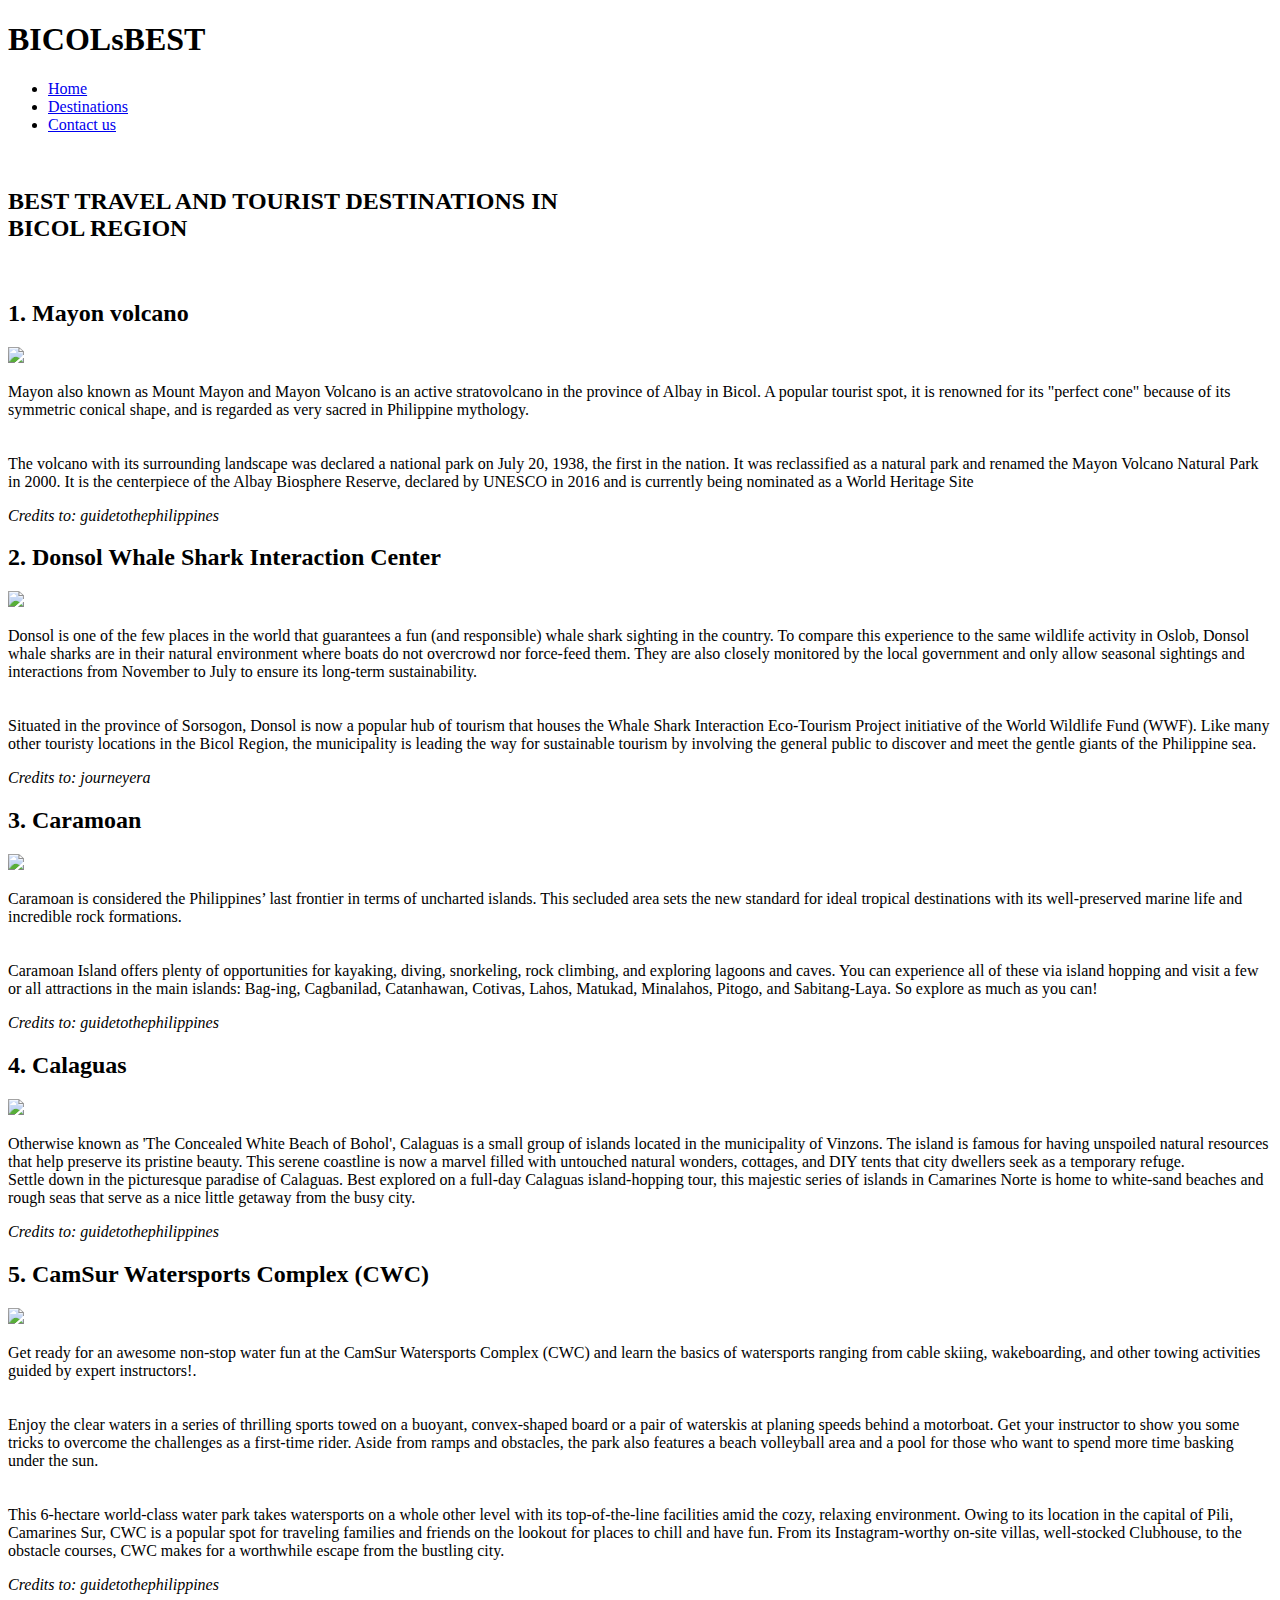
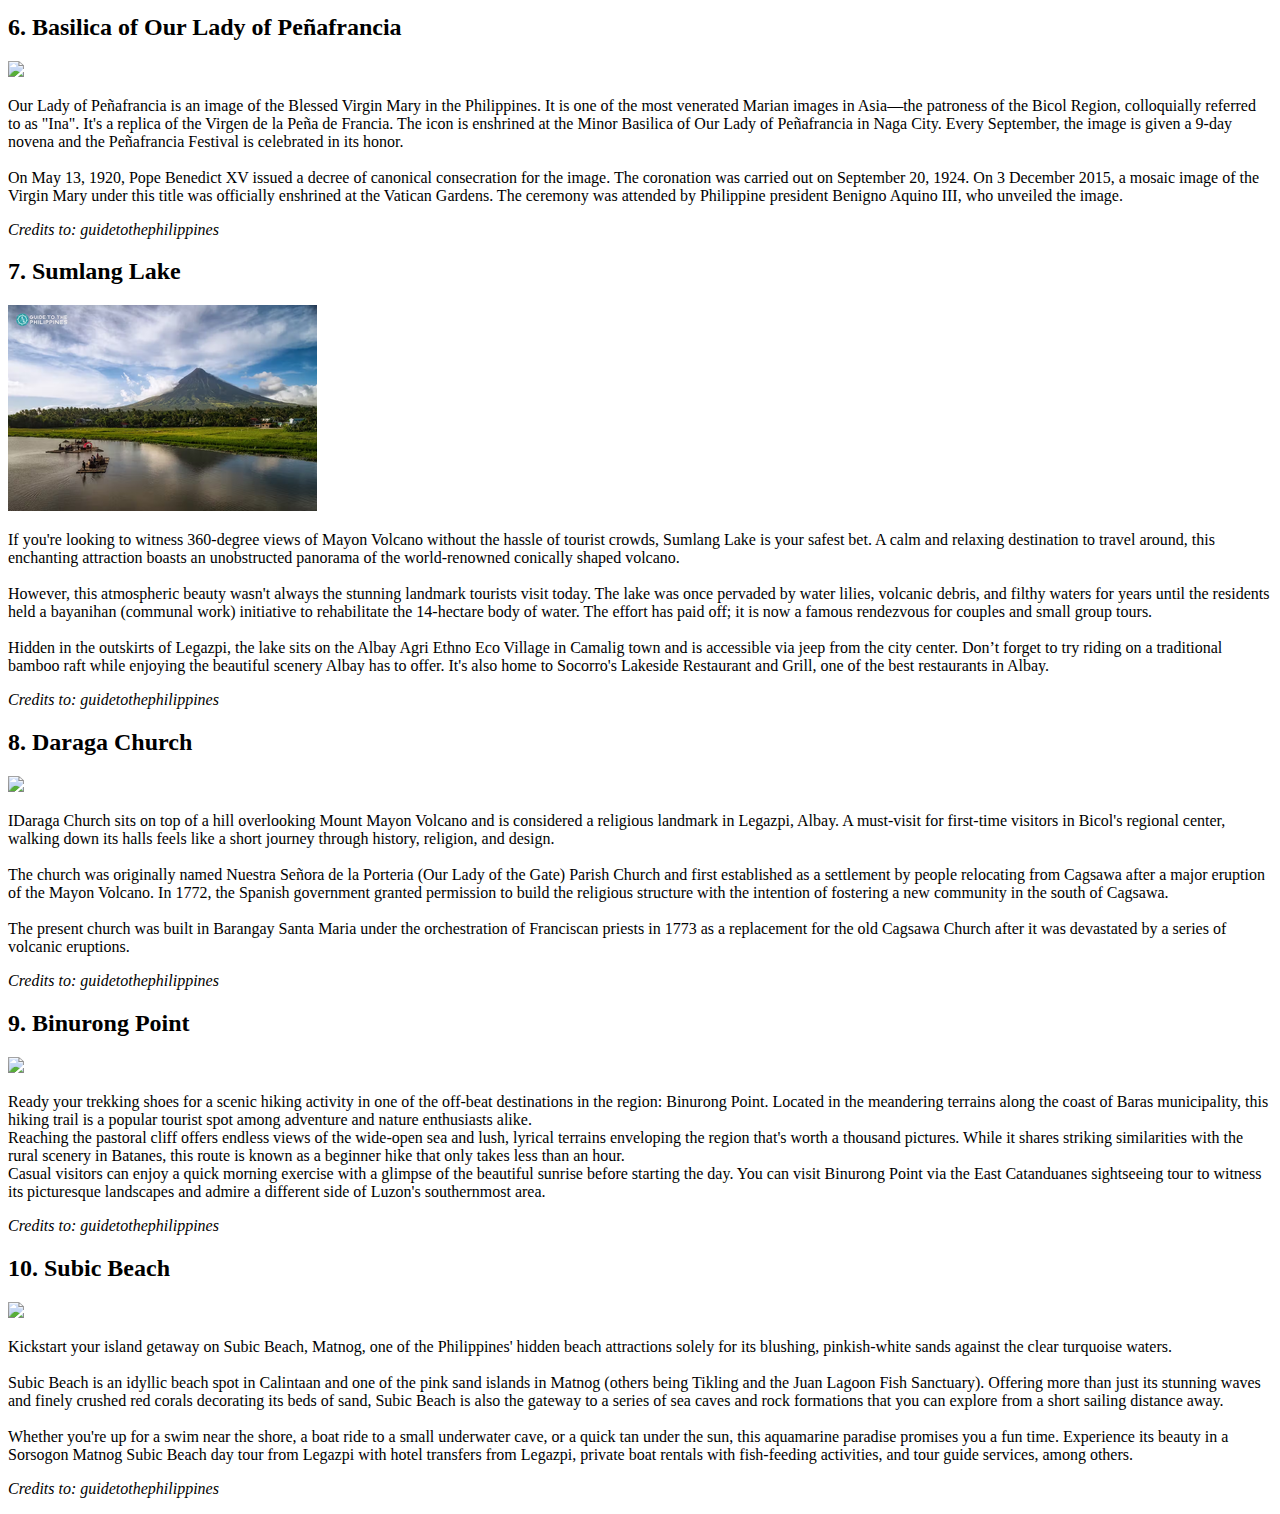
==== computer.html @ 07171e0b "Add files via upload" ====
<!DOCTYPE html>
<html>
<head>
<meta name="viewport" content="with=device-width, initial-scale=1.0">
<title>PROJECT</title>

<link rel="stylesheet" href="IMAGES/style2.css">
</head>
<body>

<section class="header">
<nav>
<h1>BICOLsBEST</h1></a>
<a href="computer.html"></a>

<div class="nav-links" id="navlinks">
<i class="fa fa-times" onclick="hideMenu()"></i>

<ul>
<li><a href="PROJECT.html">Home</a></li>
<li><a href="computer.html">Destinations</a></li>
<li><a href="introduction.html">Contact us</a></li>
</ul>
</div>

<i class="fa fa-bars" onclick="showMenu()"></i>
</nav>

<div class="text-box">
<br>
<h2>BEST TRAVEL AND TOURIST DESTINATIONS IN <br>BICOL REGION</h2>
<br>
</div>
</section>

<section class="destination">
<h2>1. Mayon volcano</h2>
<div class="shann">
<img src="Picture/Mayon.PNG">
<p>Mayon also known as Mount Mayon and Mayon Volcano is an active stratovolcano in the province of Albay in Bicol. A popular tourist spot, it is renowned for its "perfect cone" because of its symmetric conical shape, and is regarded as very sacred in Philippine mythology.<br>
<br><br>
The volcano with its surrounding landscape was declared a national park on July 20, 1938, the first in the nation. It was reclassified as a natural park and renamed the Mayon Volcano Natural Park in 2000. It is the centerpiece of the Albay Biosphere Reserve, declared by UNESCO in 2016 and is currently being nominated as a World Heritage Site</p>
</div>

<div class="shann">
<P><i>Credits to: guidetothephilippines</i></P>
</div>

<h2>2. Donsol Whale Shark Interaction Center</h2>
<div class="shann">
<img src="Picture/Donsol.png">
<p>Donsol is one of the few places in the world that guarantees a fun (and responsible) whale shark sighting in the country. To compare this experience to the same wildlife activity in Oslob, Donsol whale sharks are in their natural environment where boats do not overcrowd nor force-feed them. They are also closely monitored by the local government and only allow seasonal sightings and interactions from November to July to ensure its long-term sustainability.<br><br><br>Situated in the province of Sorsogon, Donsol is now a popular hub of tourism that houses the Whale Shark Interaction Eco-Tourism Project initiative of the World Wildlife Fund (WWF). Like many other touristy locations in the Bicol Region, the municipality is leading the way for sustainable tourism by involving the general public to discover and meet the gentle giants of the Philippine sea. </p>
</div>

<div class="target">
<P><i>Credits to: journeyera</i></P>
</div>

<h2>3. Caramoan</h2>
<div class="shann">
<img src="Picture/CARAMOAN.PNG">
<p>Caramoan is considered the Philippines’ last frontier in terms of uncharted islands. This secluded area sets the new standard for ideal tropical destinations with its well-preserved marine life and incredible rock formations.
<br><br><br>
Caramoan Island offers plenty of opportunities for kayaking, diving, snorkeling, rock climbing, and exploring lagoons and caves. You can experience all of these via island hopping and visit a few or all attractions in the main islands: Bag-ing, Cagbanilad, Catanhawan, Cotivas, Lahos, Matukad, Minalahos, Pitogo, and Sabitang-Laya. So explore as much as you can!</p>
</div>

<div class="target">
<P><i>Credits to: guidetothephilippines</i></P>
</div>

<h2>4. Calaguas</h2>
<div class="shann">
<img src="Picture/calaguas.PNG">
<p>Otherwise known as 'The Concealed White Beach of Bohol', Calaguas is a small group of islands located in the municipality of Vinzons. The island is famous for having unspoiled natural resources that help preserve its pristine beauty. This serene coastline is now a marvel filled with untouched natural wonders, cottages, and DIY tents that city dwellers seek as a temporary refuge.<br>Settle down in the picturesque paradise of Calaguas. Best explored on a full-day Calaguas island-hopping tour, this majestic series of islands in Camarines Norte is home to white-sand beaches and rough seas that serve as a nice little getaway from the busy city.</p>
</div>

<div class="target">
<P><i>Credits to: guidetothephilippines</i></P>
</div>

<h2>5. CamSur Watersports Complex (CWC)</h2>
<div class="shann">
<img src="Picture/CWC.PNG">
<p>Get ready for an awesome non-stop water fun at the CamSur Watersports Complex (CWC) and learn the basics of watersports ranging from cable skiing, wakeboarding, and other towing activities guided by expert instructors!.<br>
<br><br>
Enjoy the clear waters in a series of thrilling sports towed on a buoyant, convex-shaped board or a pair of waterskis at planing speeds behind a motorboat. Get your instructor to show you some tricks to overcome the challenges as a first-time rider. Aside from ramps and obstacles, the park also features a beach volleyball area and a pool for those who want to spend more time basking under the sun.<br>
<br><br>
This 6-hectare world-class water park takes watersports on a whole other level with its top-of-the-line facilities amid the cozy, relaxing environment. Owing to its location in the capital of Pili, Camarines Sur, CWC is a popular spot for traveling families and friends on the lookout for places to chill and have fun. From its Instagram-worthy on-site villas, well-stocked Clubhouse, to the obstacle courses, CWC makes for a worthwhile escape from the bustling city.</p>
</div>

<div class="target">
<P><i>Credits to: guidetothephilippines</i></P>
</div>

<h2>6. Basilica of Our Lady of Peñafrancia</h2>
<div class="shann">
<img src="Picture/white.PNG">
<p>Our Lady of Peñafrancia is an image of the Blessed Virgin Mary in the Philippines. It is one of the most venerated Marian images in Asia—the patroness of the Bicol Region, colloquially referred to as "Ina". It's a replica of the Virgen de la Peña de Francia. The icon is enshrined at the Minor Basilica of Our Lady of Peñafrancia in Naga City. Every September, the image is given a 9-day novena and the Peñafrancia Festival is celebrated in its honor.
<br><br>
On May 13, 1920, Pope Benedict XV issued a decree of canonical consecration for the image. The coronation was carried out on September 20, 1924. On 3 December 2015, a mosaic image of the Virgin Mary under this title was officially enshrined at the Vatican Gardens. The ceremony was attended by Philippine president Benigno Aquino III, who unveiled the image.</p>
</div>

<div class="target">
<P><i>Credits to: guidetothephilippines</i></P>
</div>

<h2>7. Sumlang Lake</h2>
<div class="shann">
<img src="310465368_1126223391639184_8472345157182738645_n.png">
<p>If you're looking to witness 360-degree views of Mayon Volcano without the hassle of tourist crowds, Sumlang Lake is your safest bet. A calm and relaxing destination to travel around, this enchanting attraction boasts an unobstructed panorama of the world-renowned conically shaped volcano.
<br><br>
However, this atmospheric beauty wasn't always the stunning landmark tourists visit today. The lake was once pervaded by water lilies, volcanic debris, and filthy waters for years until the residents held a bayanihan (communal work) initiative to rehabilitate the 14-hectare body of water. The effort has paid off; it is now a famous rendezvous for couples and small group tours. 
<br><br>
Hidden in the outskirts of Legazpi, the lake sits on the Albay Agri Ethno Eco Village in Camalig town and is accessible via jeep from the city center. Don’t forget to try riding on a traditional bamboo raft while enjoying the beautiful scenery Albay has to offer. It's also home to Socorro's Lakeside Restaurant and Grill, one of the best restaurants in Albay.</p>
</div>

<div class="target">
<P><i>Credits to: guidetothephilippines</i></P>
</div>

<h2>8. Daraga Church </h2>
<div class="shann">
<img src="Picture/ALBAY.PNG">
<p>IDaraga Church sits on top of a hill overlooking Mount Mayon Volcano and is considered a religious landmark in Legazpi, Albay. A must-visit for first-time visitors in Bicol's regional center, walking down its halls feels like a short journey through history, religion, and design. 
<br><br>
The church was originally named Nuestra Señora de la Porteria (Our Lady of the Gate) Parish Church and first established as a settlement by people relocating from Cagsawa after a major eruption of the Mayon Volcano. In 1772, the Spanish government granted permission to build the religious structure with the intention of fostering a new community in the south of Cagsawa.
<br><br>
The present church was built in Barangay Santa Maria under the orchestration of Franciscan priests in 1773 as a replacement for the old Cagsawa Church after it was devastated by a series of volcanic eruptions.</p>
</div>
<div class="target">
<P><i>Credits to: guidetothephilippines</i></P>
</div>

<h2>9. Binurong Point</h2>
<div class="shann">
<img src="Picture/BINURONG POINT.PNG">
<p>Ready your trekking shoes for a scenic hiking activity in one of the off-beat destinations in the region: Binurong Point. Located in the meandering terrains along the coast of Baras municipality, this hiking trail is a popular tourist spot among adventure and nature enthusiasts alike.
<br>
Reaching the pastoral cliff offers endless views of the wide-open sea and lush, lyrical terrains enveloping the region that's worth a thousand pictures. While it shares striking similarities with the rural scenery in Batanes, this route is known as a beginner hike that only takes less than an hour. 
<br>
Casual visitors can enjoy a quick morning exercise with a glimpse of the beautiful sunrise before starting the day. You can visit Binurong Point via the East Catanduanes sightseeing tour to witness its picturesque landscapes and admire a different side of Luzon's southernmost area.</p>
</div>

<div class="target">
<P><i>Credits to: guidetothephilippines</i></P>
</div>


<h2>10. Subic Beach</h2>
<div class="shann">
<img src="Picture/SUBIC BEACH.PNG">
<p>Kickstart your island getaway on Subic Beach, Matnog, one of the Philippines' hidden beach attractions solely for its blushing, pinkish-white sands against the clear turquoise waters. 
<br><br>
Subic Beach is an idyllic beach spot in Calintaan and one of the pink sand islands in Matnog (others being Tikling and the Juan Lagoon Fish Sanctuary). Offering more than just its stunning waves and finely crushed red corals decorating its beds of sand, Subic Beach is also the gateway to a series of sea caves and rock formations that you can explore from a short sailing distance away.
<br><br>
Whether you're up for a swim near the shore, a boat ride to a small underwater cave, or a quick tan under the sun, this aquamarine paradise promises you a fun time. Experience its beauty in a Sorsogon Matnog Subic Beach day tour from Legazpi with hotel transfers from Legazpi, private boat rentals with fish-feeding activities, and tour guide services, among others.</p>
</div>

<div class="target">
<P><i>Credits to: guidetothephilippines</i></P>
</div>

</section>

</script>
</body>
</html>
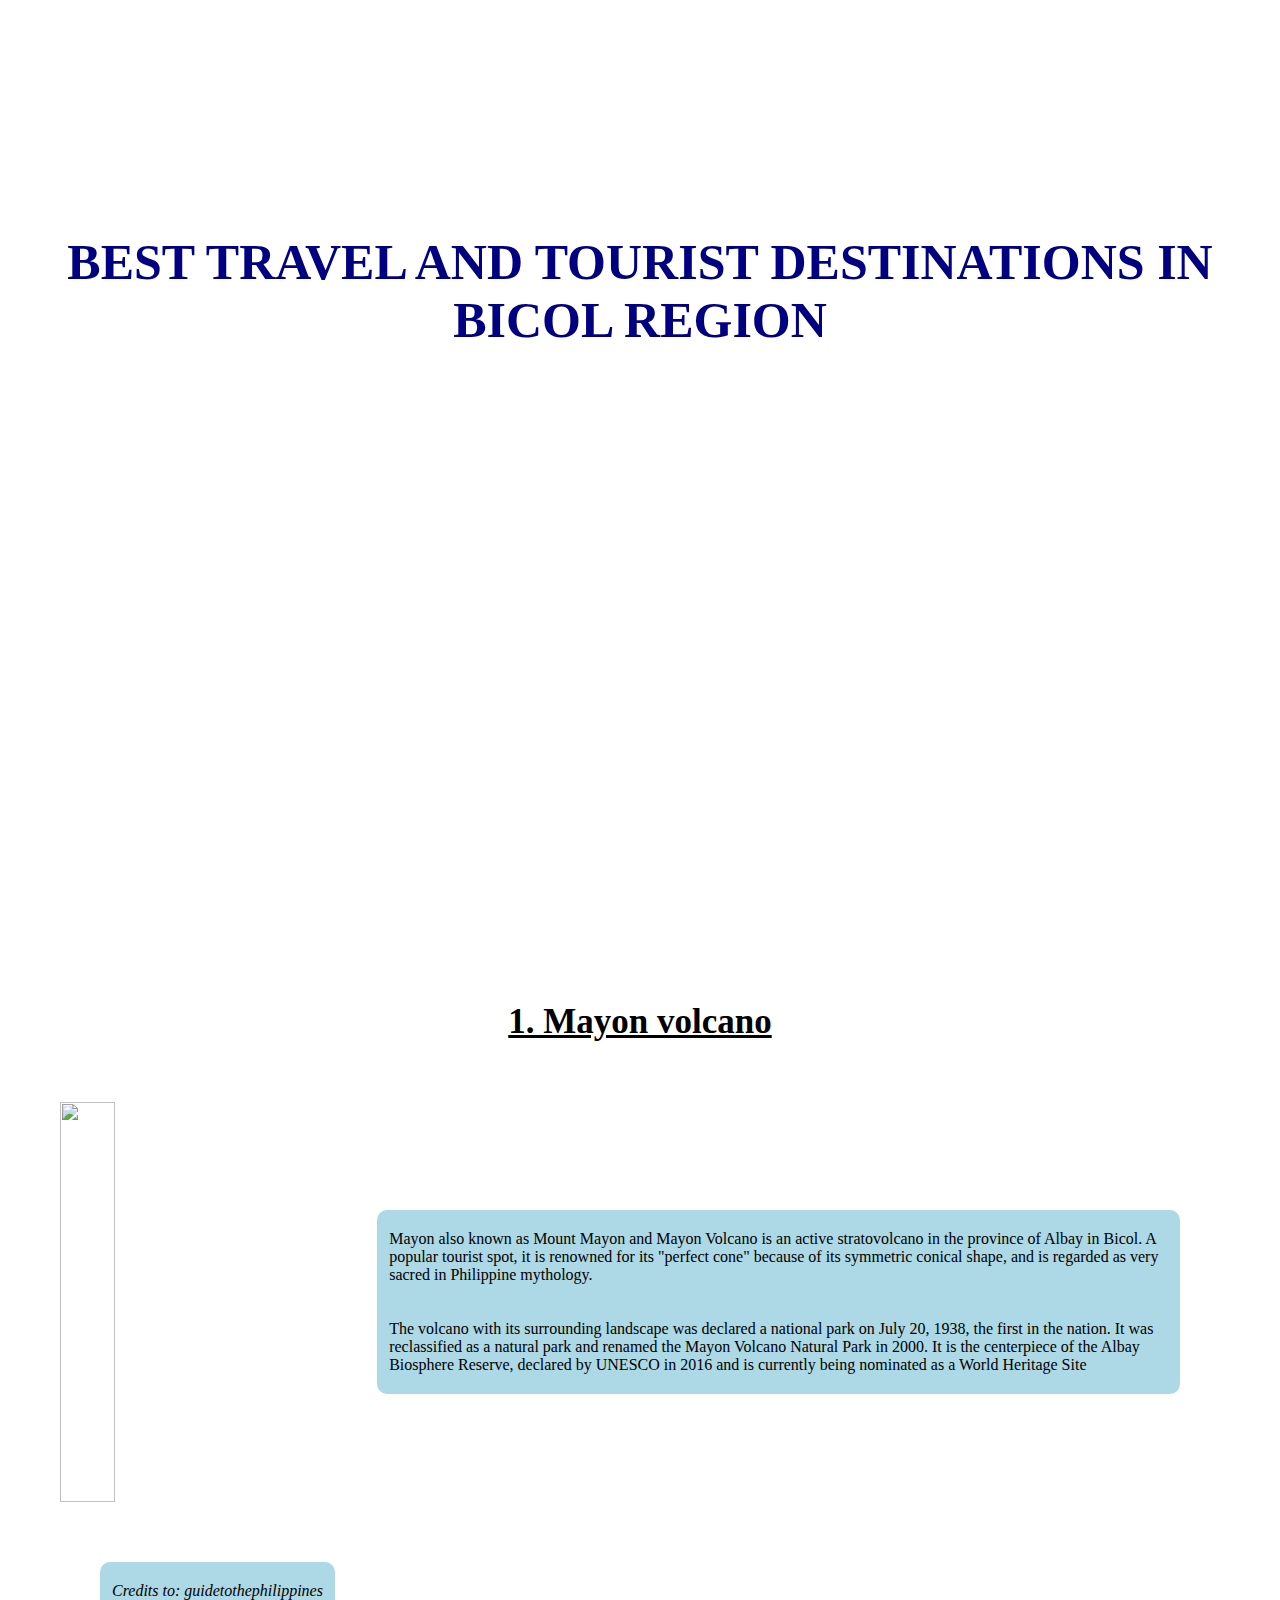
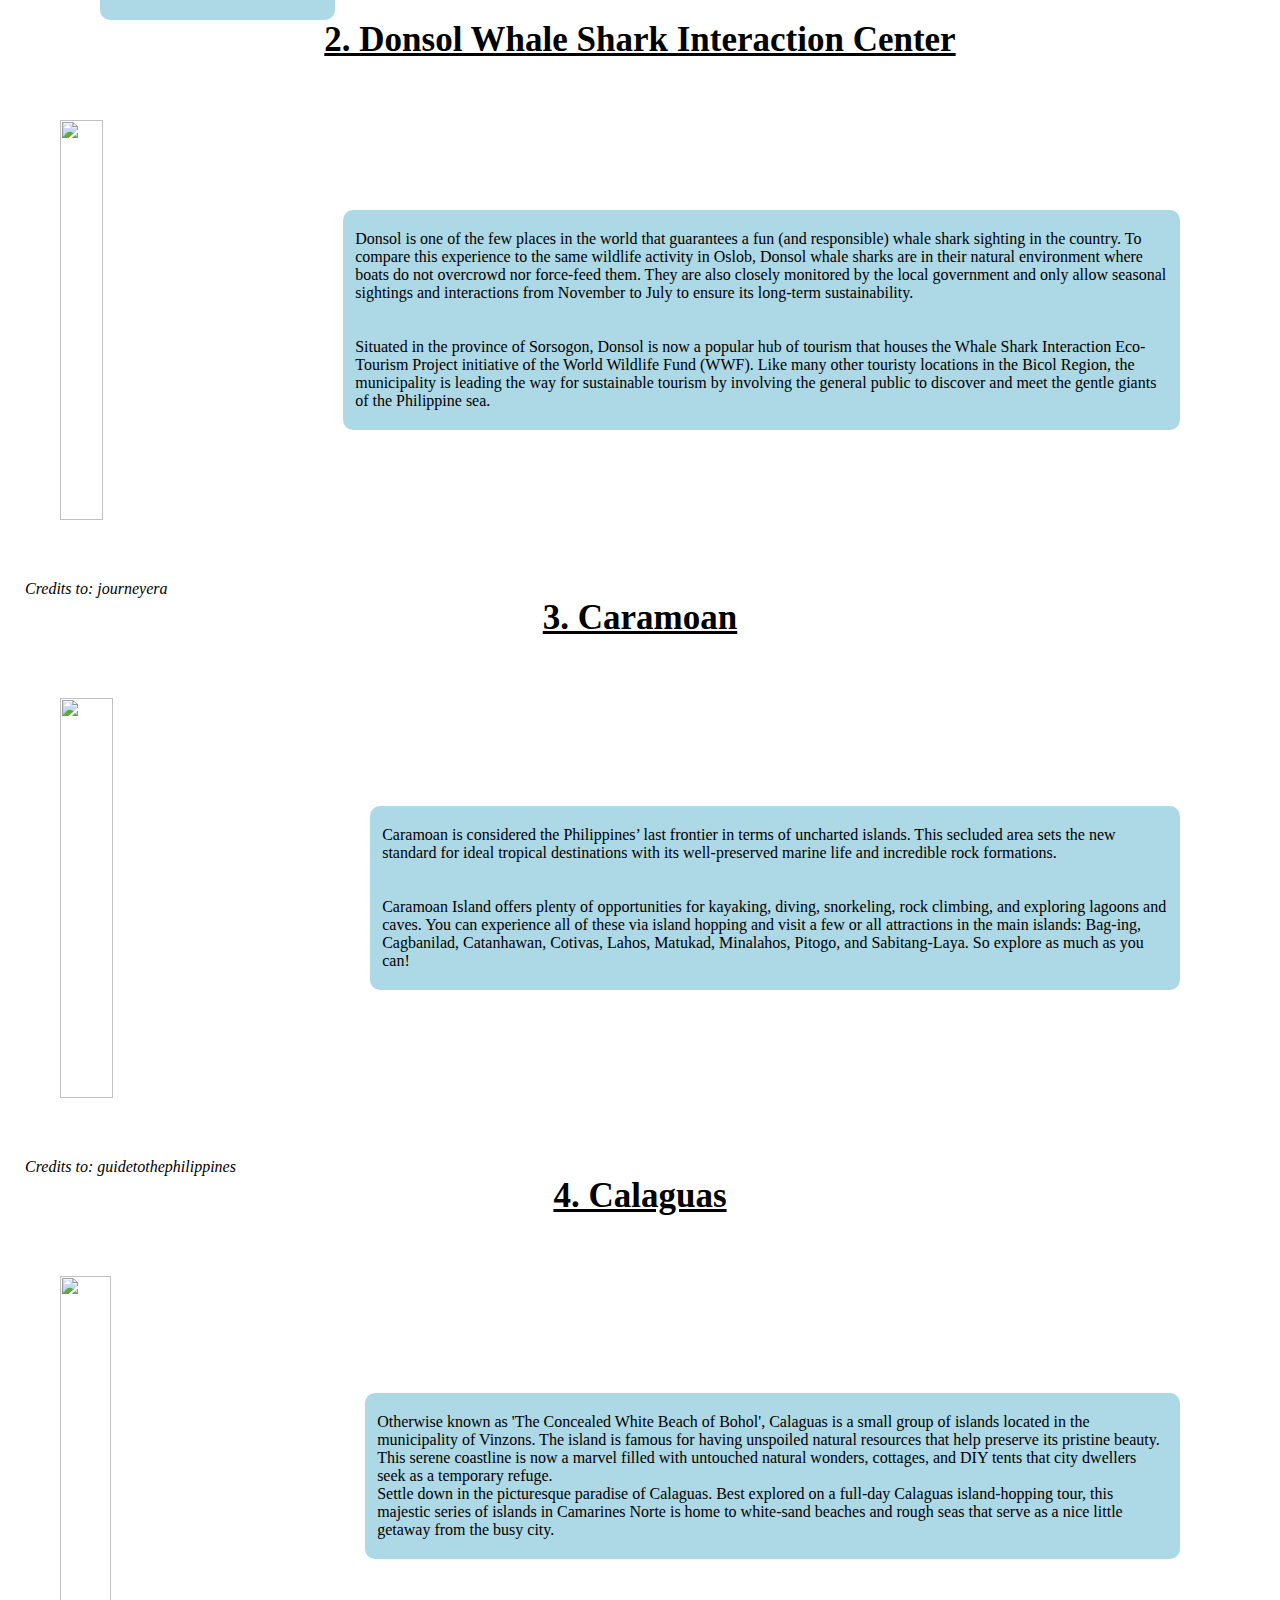
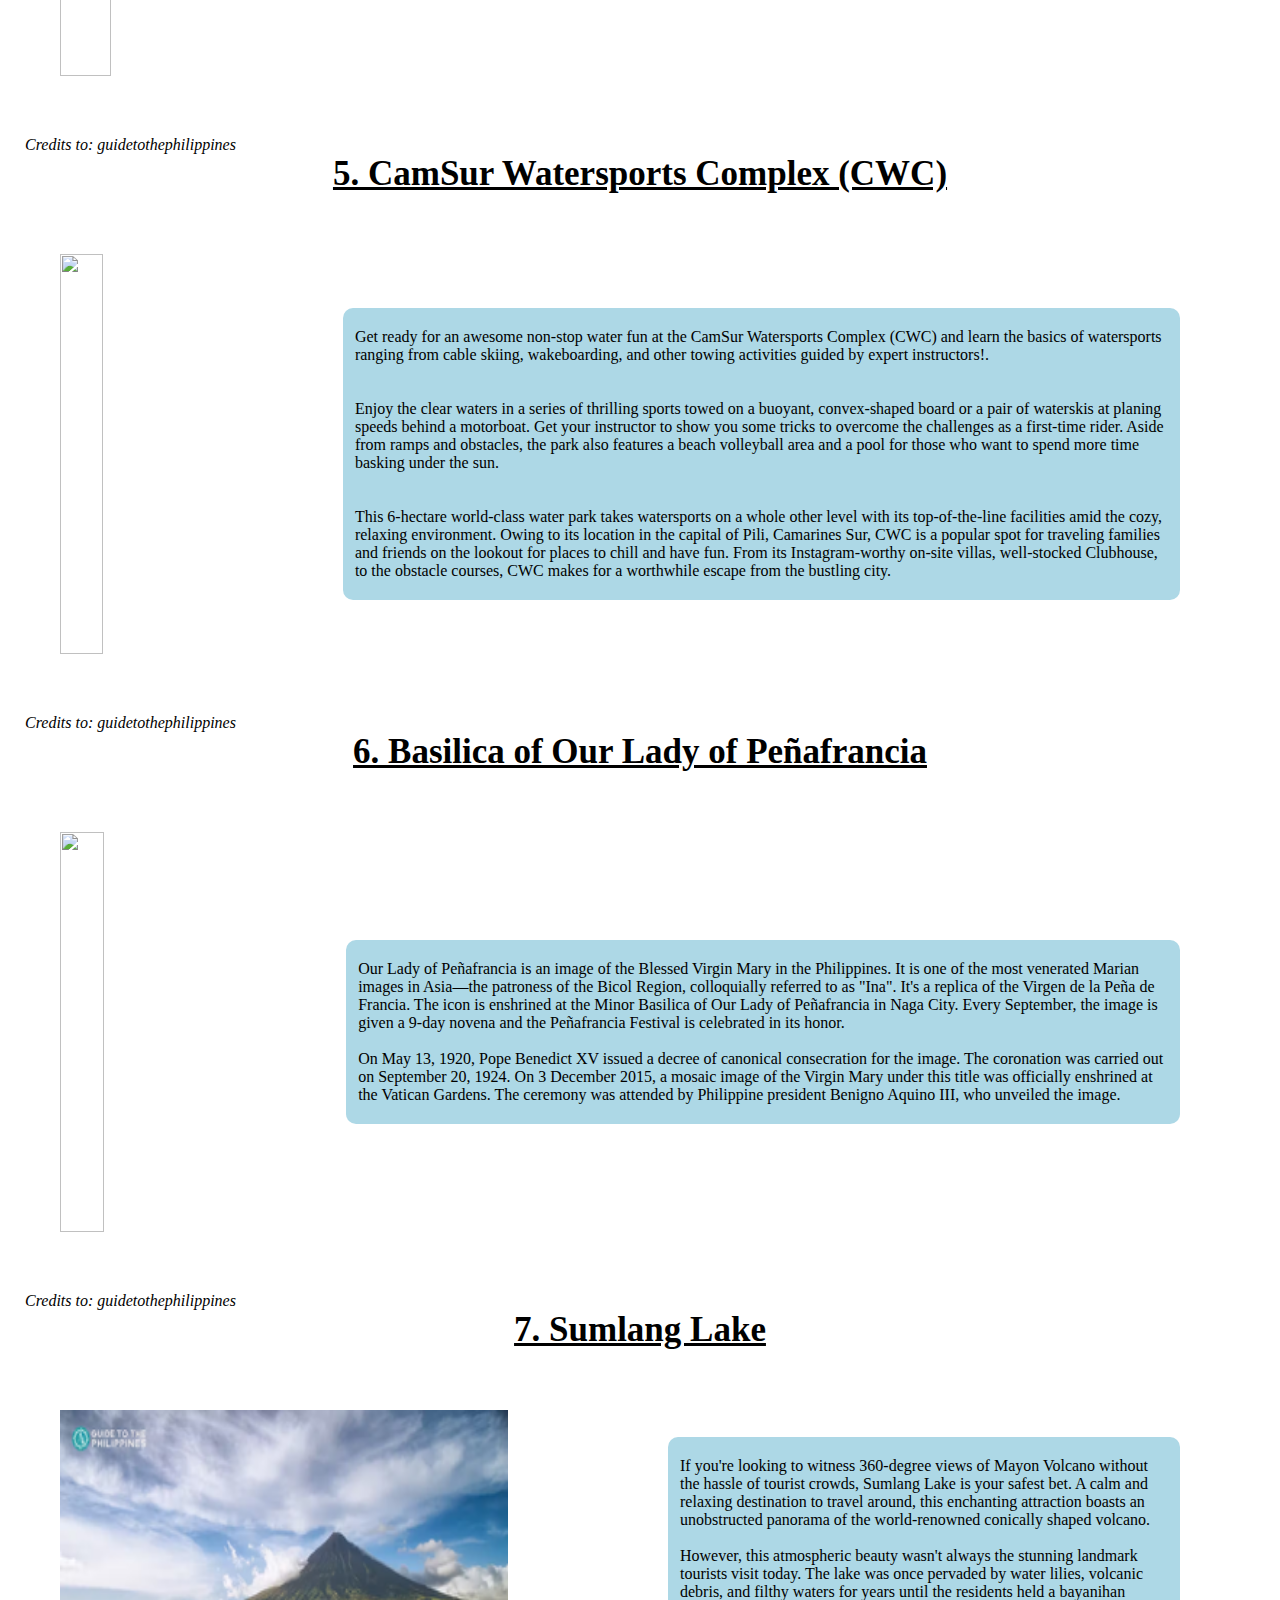
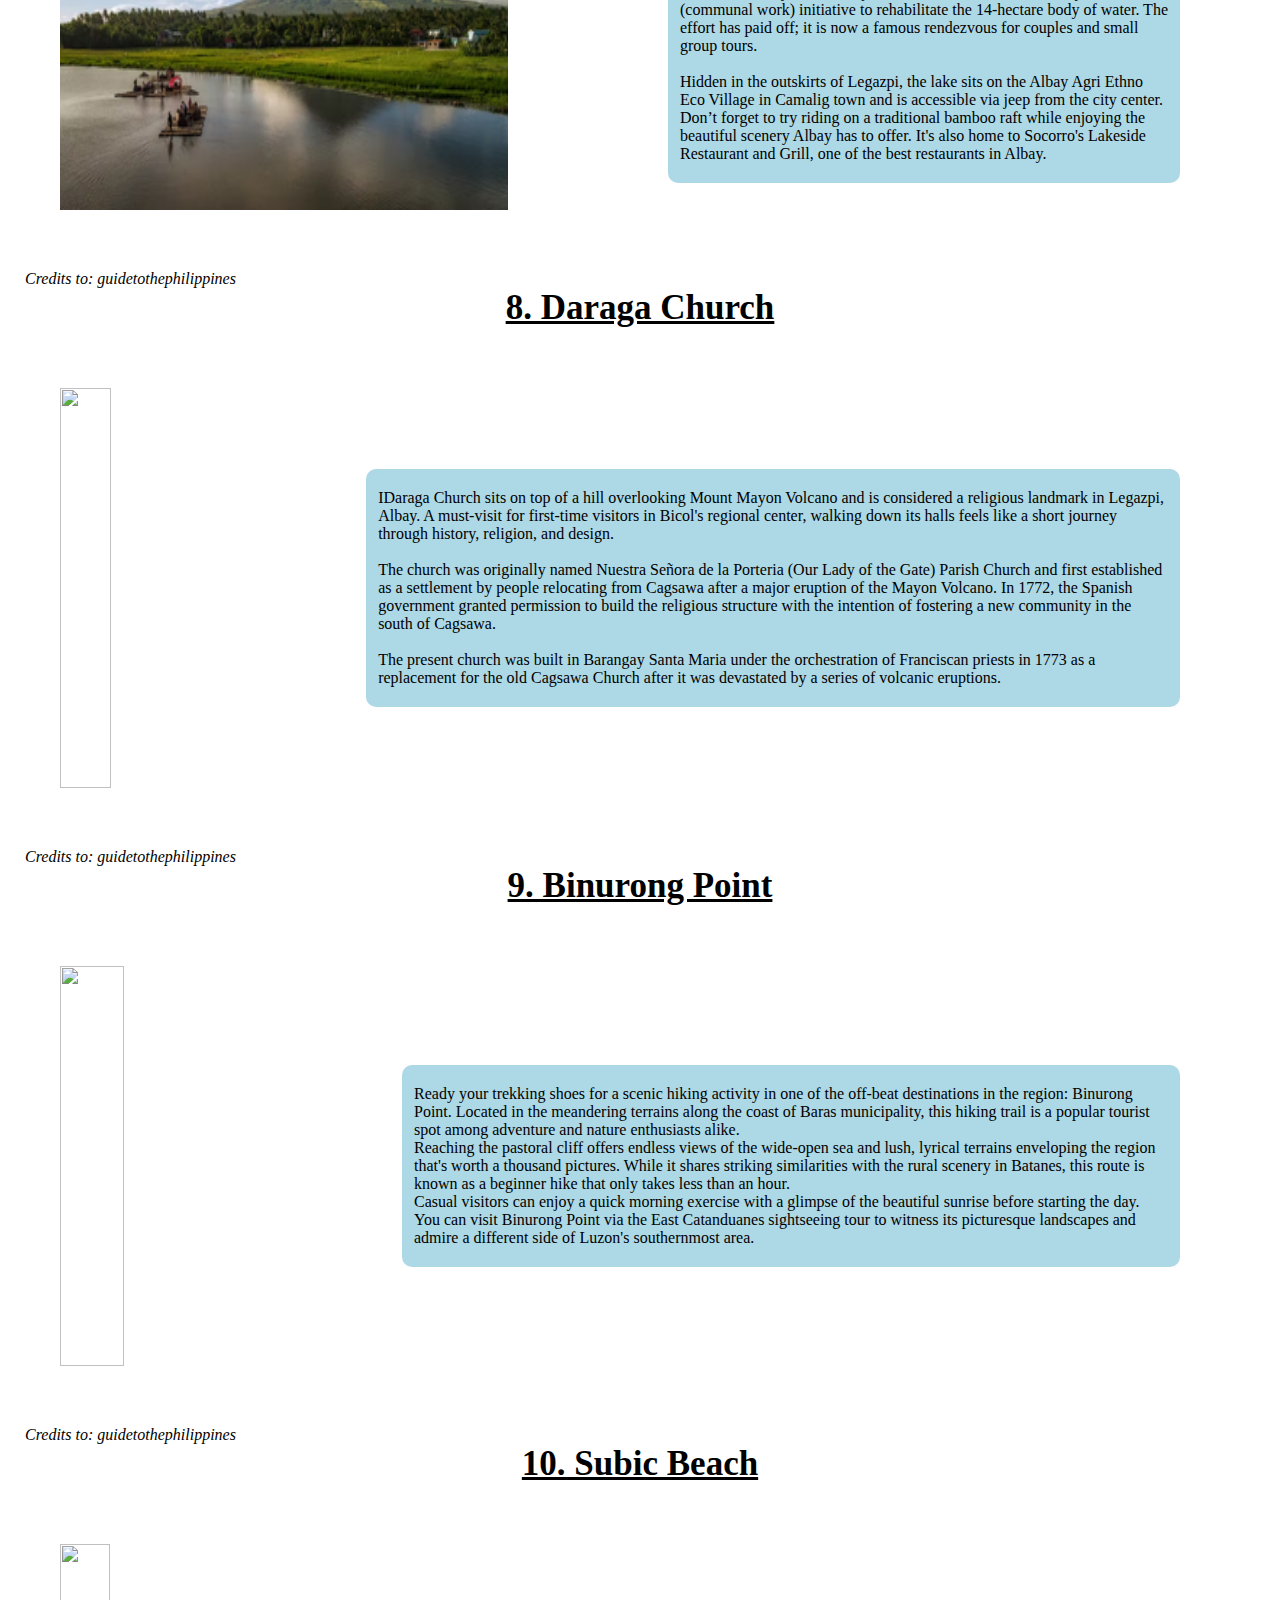
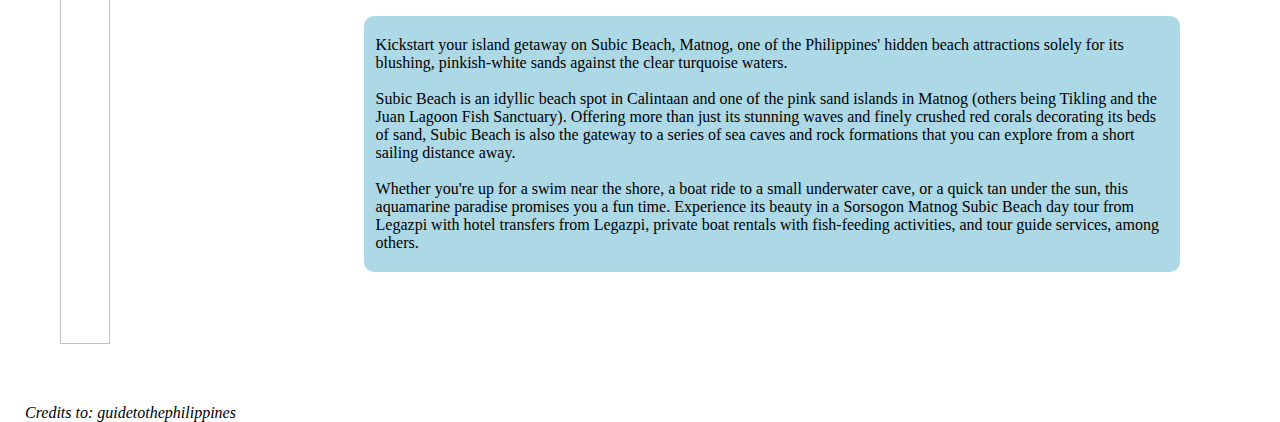
==== commit 5b7c3179: "Update computer.html" ====
--- a/computer.html
+++ b/computer.html
@@ -4,7 +4,7 @@
 <meta name="viewport" content="with=device-width, initial-scale=1.0">
 <title>PROJECT</title>
 
-<link rel="stylesheet" href="IMAGES/style2.css">
+<link rel="stylesheet" href="style2.css">
 </head>
 <body>
 
@@ -17,7 +17,7 @@
 <i class="fa fa-times" onclick="hideMenu()"></i>
 
 <ul>
-<li><a href="PROJECT.html">Home</a></li>
+<li><a href="index.html">Home</a></li>
 <li><a href="computer.html">Destinations</a></li>
 <li><a href="introduction.html">Contact us</a></li>
 </ul>
@@ -164,4 +164,4 @@
 
 </script>
 </body>
-</html>+</html>
--- a/style2.css
+++ b/style2.css
@@ -0,0 +1,175 @@
+*{
+	margin: 0;
+	padding: 0;
+}
+.header{
+	min-height: 100vh;
+	width: 100%;
+	background-image:url(f239b5fe-7912-485a-9279-ab3b1269c08b.PNG);
+	;
+background-position: center;
+background-size: cover;
+position: relative;
+}
+nav{
+	display: flex;
+	padding: 3% 7%;
+	justify-content: space-between;
+	align-items: center;
+}
+h1{
+	color: #ffffff;
+}
+.nav-links{
+	flex: 1;
+	text-align: right;
+}
+.nav-links ul li{
+	list-style: none;
+	display: inline-block;
+	padding: 9px 13px;
+}
+.nav-links ul li a{
+	color: #ffffff;
+	text-decoration: none;
+	font-size: 15px;
+	padding: 5px 15px;
+}
+.nav-links ul li::after{
+	content: '';
+	width: 0%;
+	height: 2px;
+	background: #ffffff;
+	display: block;
+	margin: auto;
+	transition: 0.8s;
+}
+.nav-links ul li:hover::after{
+	width: 100%;	
+}
+.text-box h2{
+	font-size: 50px;
+	color: #000080;
+	text-align: center;
+}
+nav .fa{
+	display: none;
+}
+
+@media(max-width: 700px){
+	.text-box h1{
+		font-size: 40px;
+		color: #000080;
+	}
+	.text-box p{
+		font-size: 15px;
+	}
+	.nav-links ul li{
+		display: block;
+	}
+	.nav-links{
+		position: absolute;
+		background: #FFFF00;
+		height: 100vh;
+		width: 175px;
+		top: 0;
+		right: -200px;
+		text-align: left;
+		z-index: 2;
+		transition: 0.75s;
+	}
+	nav .fa{
+		display: block;
+		color: #000000;
+		cursor: pointer;
+		font-size: 20px;
+		margin: 10px;
+	}
+	.nav-links ul{
+		padding: 20px;
+	}
+}
+.text-box h2{
+	font-size: 50px;
+	color: 000080;
+	margin-top: 100px;
+}
+.target p{
+	color: #000000;
+	margin: 0px 25px;
+}
+.destination{
+	padding-top: 8%;
+}
+.destination h2{
+	font-size: 35px;
+	text-align: center;
+	text-decoration: underline;
+}
+.dest img{
+	width: 35%;
+	right: 10%;
+	padding: 60px;
+	
+}
+.dest{
+	display: flex;
+	align-items: center;
+}
+.dest p{
+	background: #add8e6;
+	border-radius: 10px;
+	padding: 20px 12px;
+	margin-bottom: 2;
+	box-sizing: border-box;
+	margin: 0px 100px;
+}
+.mouse img{
+	width: 35%;
+	right: 10%;
+	padding: 60px;
+	width: 520x;
+	height: 320px;
+	
+}
+.mouse{
+	display: flex;
+	align-items: center;
+}
+.mouse p{
+	background: #add8e6;
+	border-radius: 10px;
+	padding: 20px 12px;
+	margin-bottom: 2;
+	box-sizing: border-box;
+	margin: 0px 100px;
+}
+.shann img{
+	width: 35%;
+	right: 10%;
+	padding: 60px;
+	width: 550x;
+	height: 400px;
+	
+}
+.shann{
+	display: flex;
+	align-items: center;
+}
+.shann p{
+	background: #add8e6;
+	border-radius: 10px;
+	padding: 20px 12px;
+	margin-bottom: 2;
+	box-sizing: border-box;
+	margin: 0px 100px;
+}
+
+
+
+
+
+
+
+
+
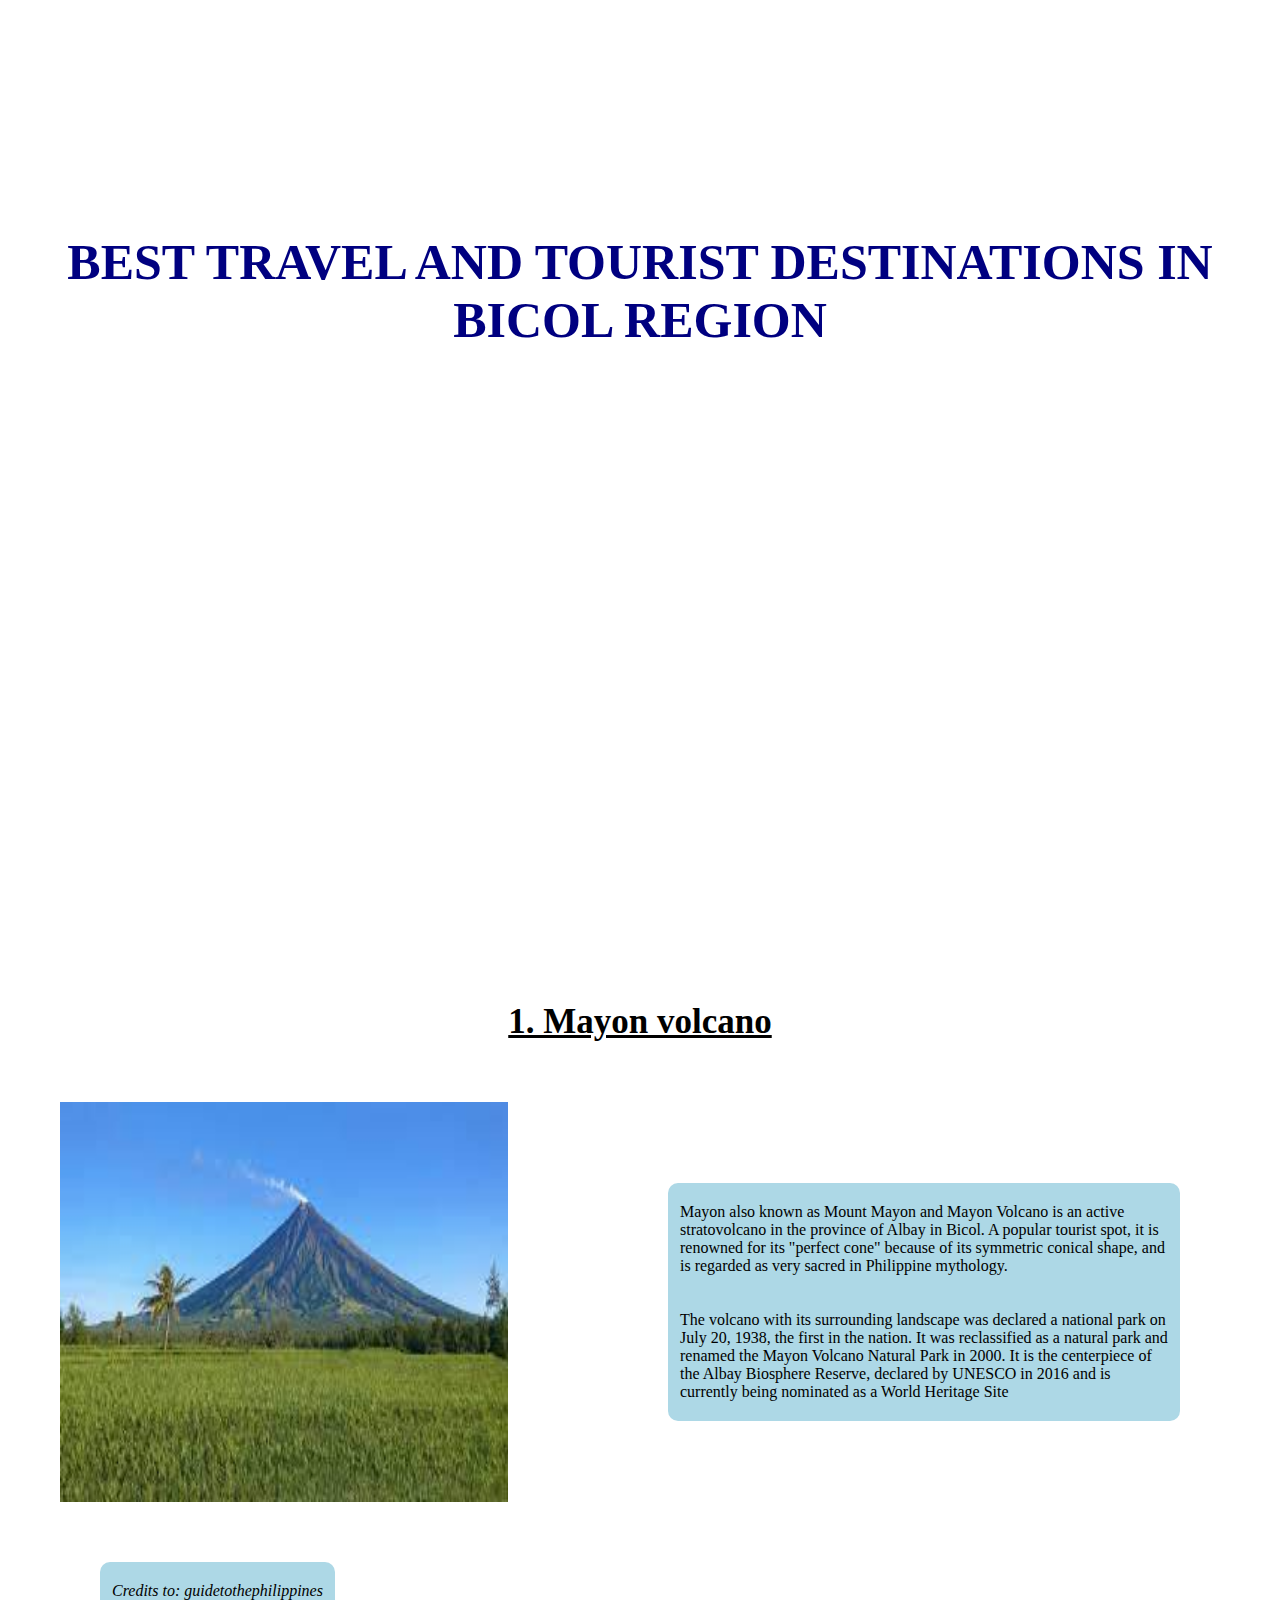
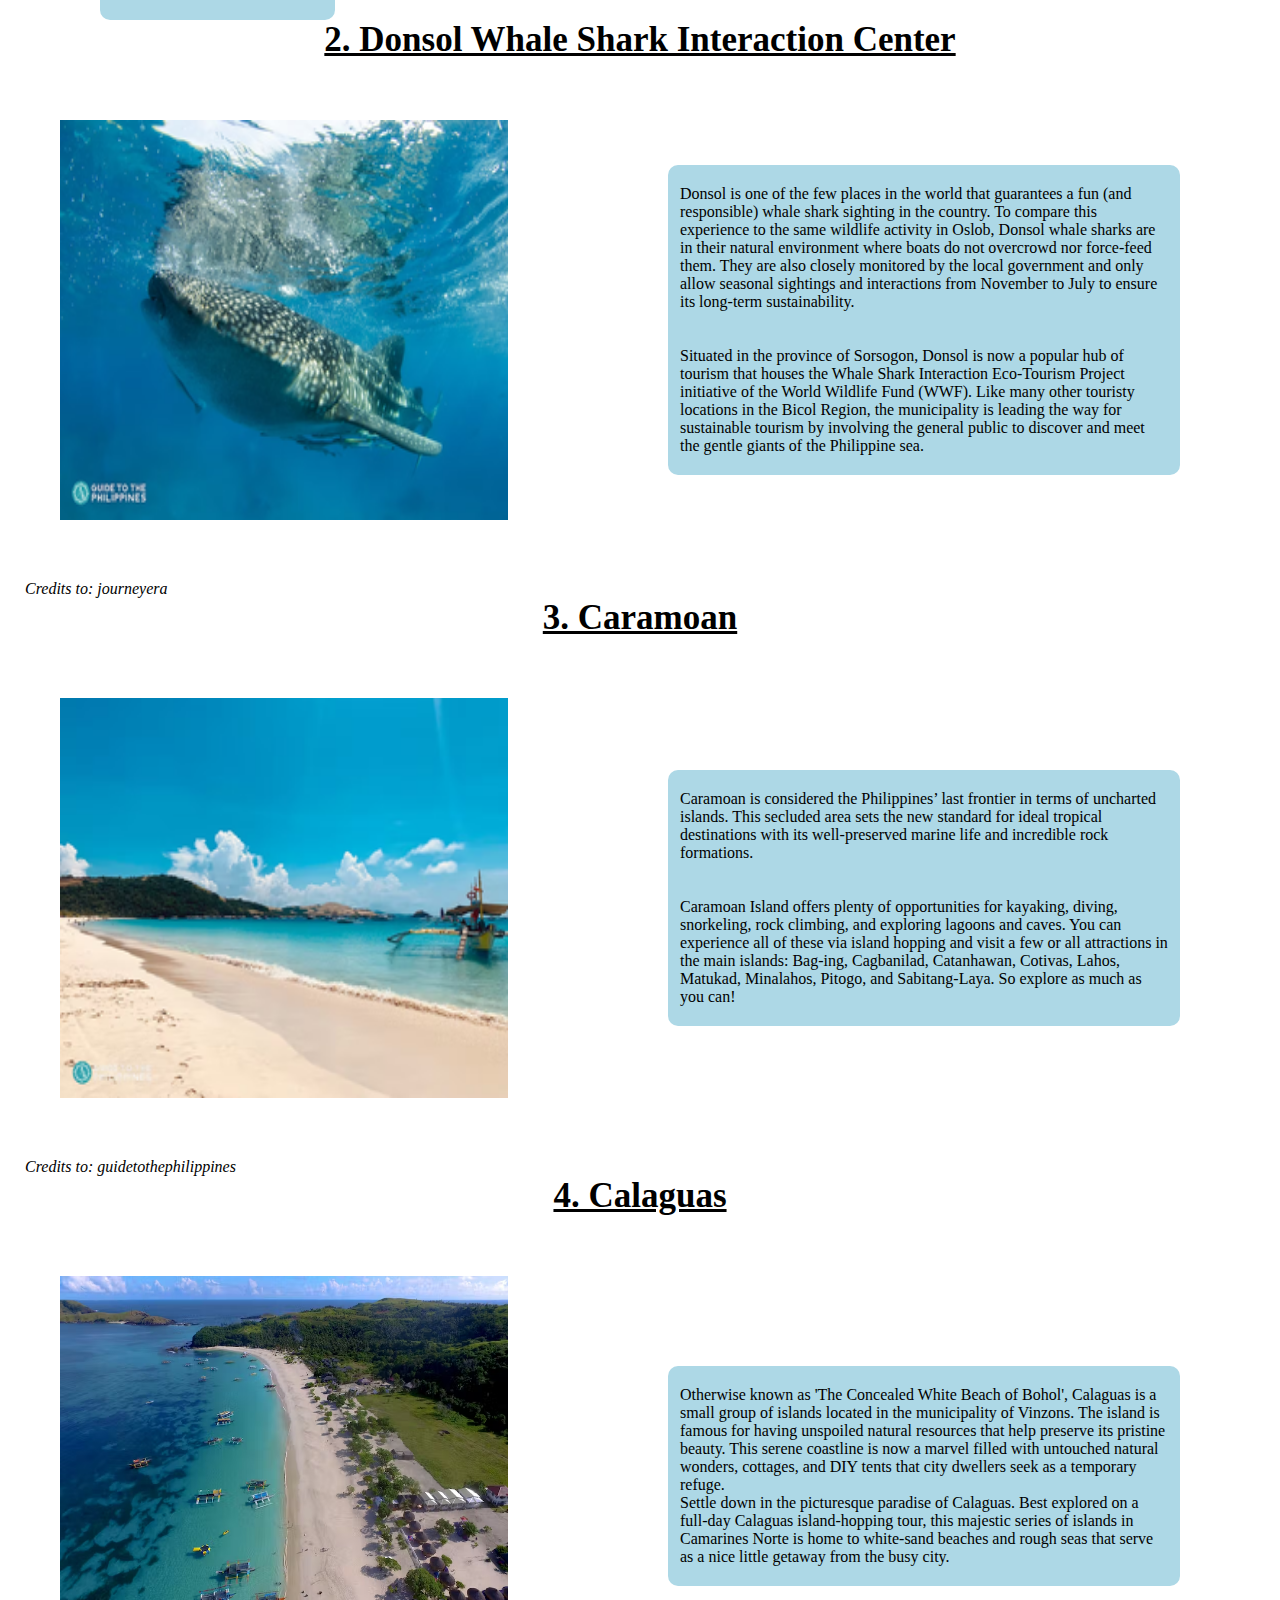
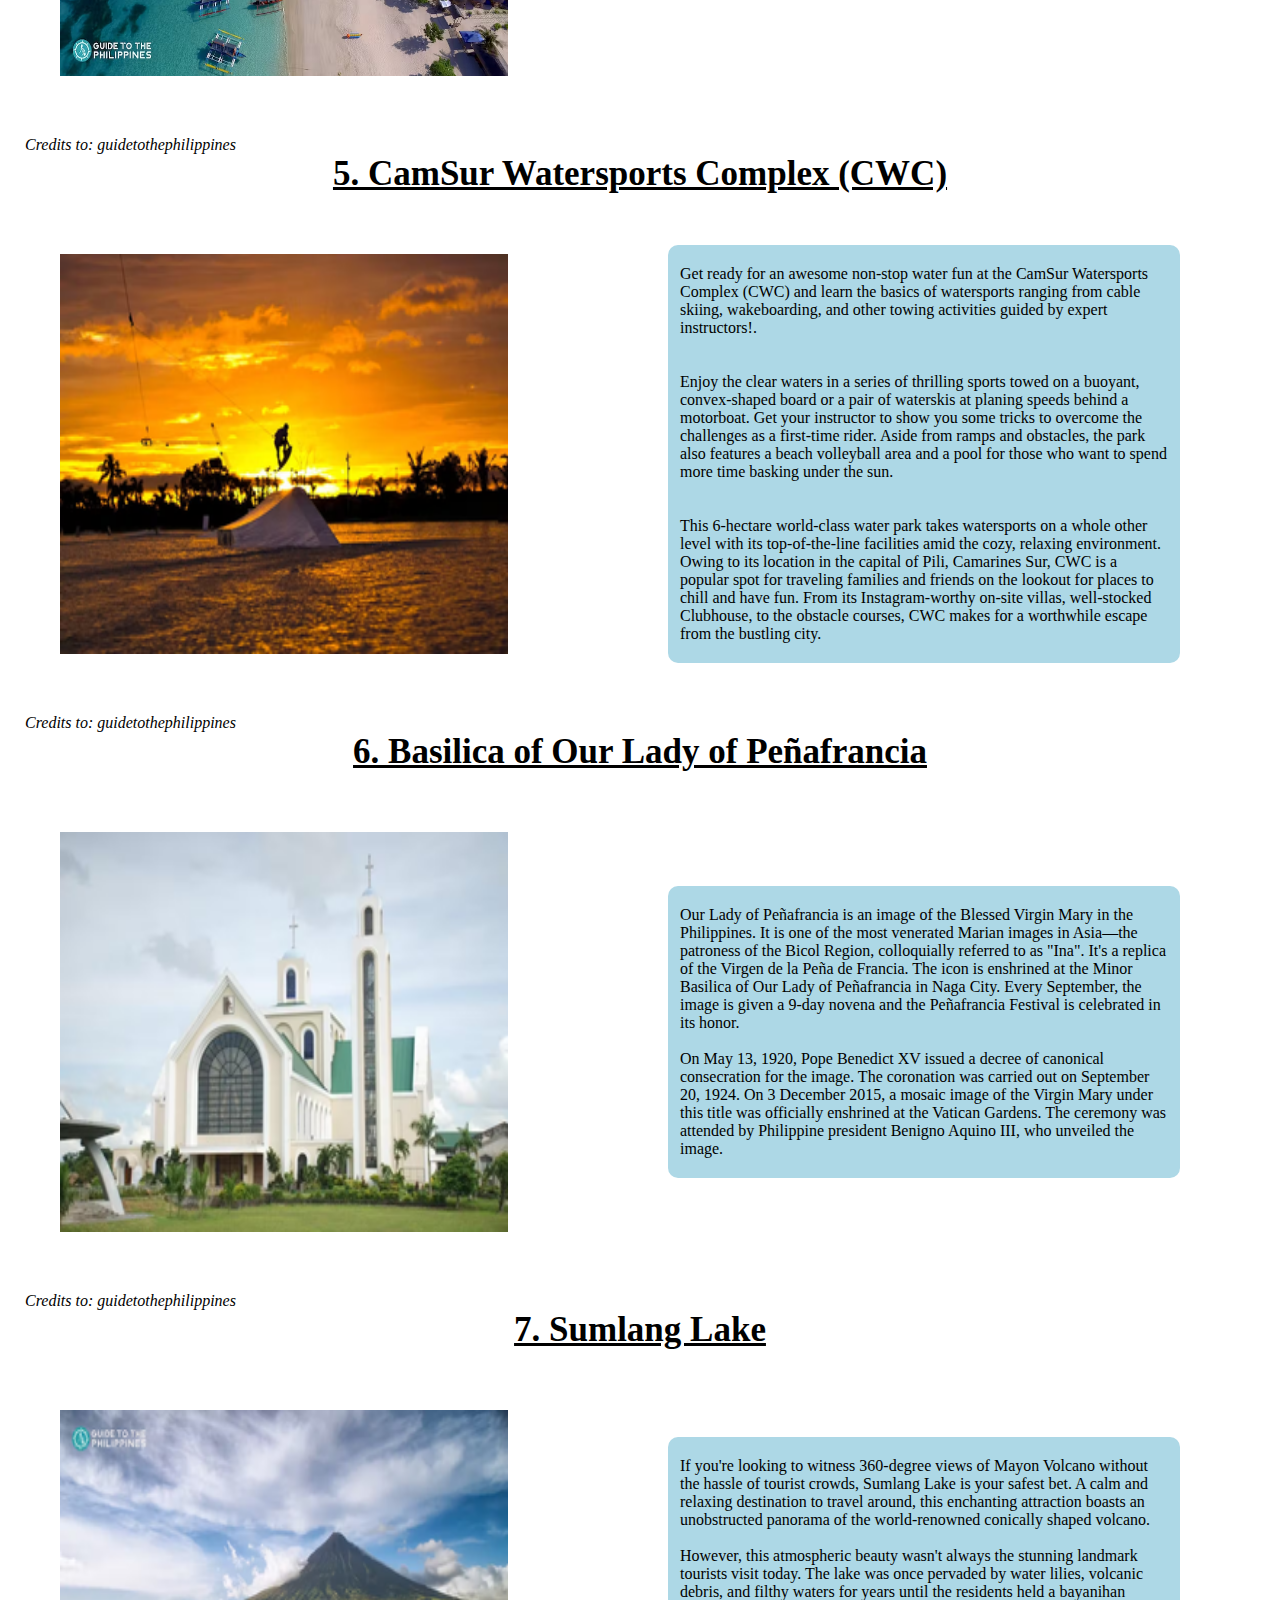
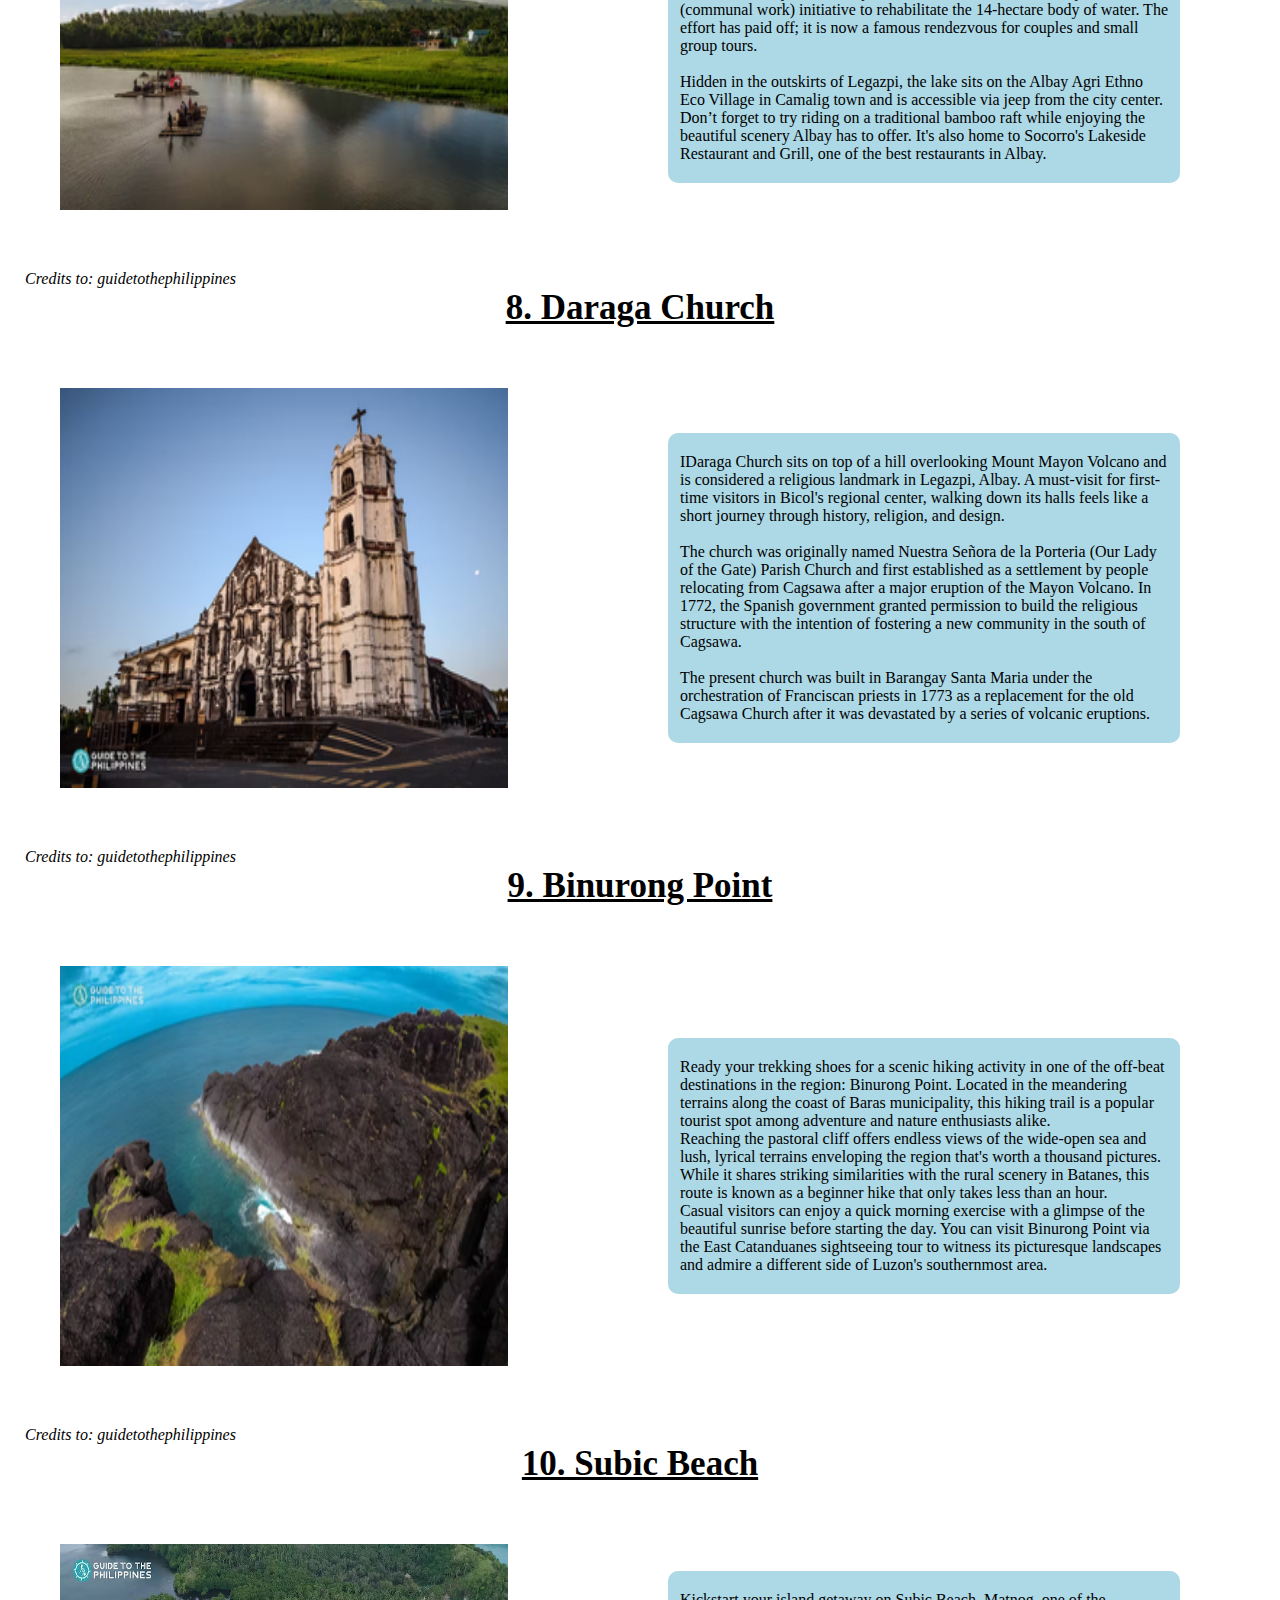
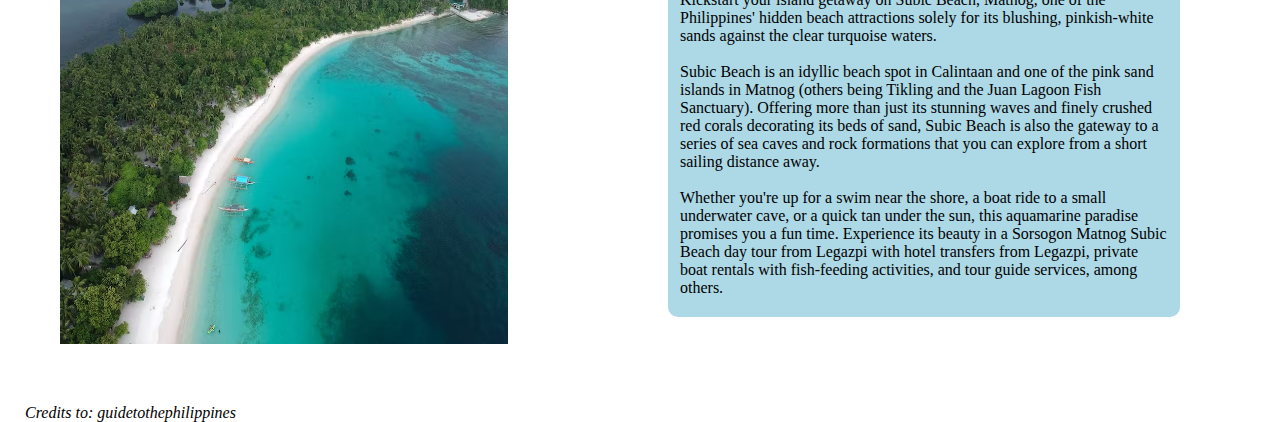
==== commit c3d6fd00: "Update computer.html" ====
--- a/computer.html
+++ b/computer.html
@@ -36,7 +36,7 @@
 <section class="destination">
 <h2>1. Mayon volcano</h2>
 <div class="shann">
-<img src="Picture/Mayon.PNG">
+<img src="Picture/Mayon.png">
 <p>Mayon also known as Mount Mayon and Mayon Volcano is an active stratovolcano in the province of Albay in Bicol. A popular tourist spot, it is renowned for its "perfect cone" because of its symmetric conical shape, and is regarded as very sacred in Philippine mythology.<br>
 <br><br>
 The volcano with its surrounding landscape was declared a national park on July 20, 1938, the first in the nation. It was reclassified as a natural park and renamed the Mayon Volcano Natural Park in 2000. It is the centerpiece of the Albay Biosphere Reserve, declared by UNESCO in 2016 and is currently being nominated as a World Heritage Site</p>
@@ -58,7 +58,7 @@
 
 <h2>3. Caramoan</h2>
 <div class="shann">
-<img src="Picture/CARAMOAN.PNG">
+<img src="Picture/CARAMOAN.png">
 <p>Caramoan is considered the Philippines’ last frontier in terms of uncharted islands. This secluded area sets the new standard for ideal tropical destinations with its well-preserved marine life and incredible rock formations.
 <br><br><br>
 Caramoan Island offers plenty of opportunities for kayaking, diving, snorkeling, rock climbing, and exploring lagoons and caves. You can experience all of these via island hopping and visit a few or all attractions in the main islands: Bag-ing, Cagbanilad, Catanhawan, Cotivas, Lahos, Matukad, Minalahos, Pitogo, and Sabitang-Laya. So explore as much as you can!</p>
@@ -70,7 +70,7 @@
 
 <h2>4. Calaguas</h2>
 <div class="shann">
-<img src="Picture/calaguas.PNG">
+<img src="Picture/calaguas.png">
 <p>Otherwise known as 'The Concealed White Beach of Bohol', Calaguas is a small group of islands located in the municipality of Vinzons. The island is famous for having unspoiled natural resources that help preserve its pristine beauty. This serene coastline is now a marvel filled with untouched natural wonders, cottages, and DIY tents that city dwellers seek as a temporary refuge.<br>Settle down in the picturesque paradise of Calaguas. Best explored on a full-day Calaguas island-hopping tour, this majestic series of islands in Camarines Norte is home to white-sand beaches and rough seas that serve as a nice little getaway from the busy city.</p>
 </div>
 
@@ -80,7 +80,7 @@
 
 <h2>5. CamSur Watersports Complex (CWC)</h2>
 <div class="shann">
-<img src="Picture/CWC.PNG">
+<img src="Picture/CWC.png">
 <p>Get ready for an awesome non-stop water fun at the CamSur Watersports Complex (CWC) and learn the basics of watersports ranging from cable skiing, wakeboarding, and other towing activities guided by expert instructors!.<br>
 <br><br>
 Enjoy the clear waters in a series of thrilling sports towed on a buoyant, convex-shaped board or a pair of waterskis at planing speeds behind a motorboat. Get your instructor to show you some tricks to overcome the challenges as a first-time rider. Aside from ramps and obstacles, the park also features a beach volleyball area and a pool for those who want to spend more time basking under the sun.<br>
@@ -94,7 +94,7 @@
 
 <h2>6. Basilica of Our Lady of Peñafrancia</h2>
 <div class="shann">
-<img src="Picture/white.PNG">
+<img src="Picture/white.png">
 <p>Our Lady of Peñafrancia is an image of the Blessed Virgin Mary in the Philippines. It is one of the most venerated Marian images in Asia—the patroness of the Bicol Region, colloquially referred to as "Ina". It's a replica of the Virgen de la Peña de Francia. The icon is enshrined at the Minor Basilica of Our Lady of Peñafrancia in Naga City. Every September, the image is given a 9-day novena and the Peñafrancia Festival is celebrated in its honor.
 <br><br>
 On May 13, 1920, Pope Benedict XV issued a decree of canonical consecration for the image. The coronation was carried out on September 20, 1924. On 3 December 2015, a mosaic image of the Virgin Mary under this title was officially enshrined at the Vatican Gardens. The ceremony was attended by Philippine president Benigno Aquino III, who unveiled the image.</p>
@@ -120,7 +120,7 @@
 
 <h2>8. Daraga Church </h2>
 <div class="shann">
-<img src="Picture/ALBAY.PNG">
+<img src="Picture/ALBAY.png">
 <p>IDaraga Church sits on top of a hill overlooking Mount Mayon Volcano and is considered a religious landmark in Legazpi, Albay. A must-visit for first-time visitors in Bicol's regional center, walking down its halls feels like a short journey through history, religion, and design. 
 <br><br>
 The church was originally named Nuestra Señora de la Porteria (Our Lady of the Gate) Parish Church and first established as a settlement by people relocating from Cagsawa after a major eruption of the Mayon Volcano. In 1772, the Spanish government granted permission to build the religious structure with the intention of fostering a new community in the south of Cagsawa.
@@ -133,7 +133,7 @@
 
 <h2>9. Binurong Point</h2>
 <div class="shann">
-<img src="Picture/BINURONG POINT.PNG">
+<img src="Picture/BINURONG POINT.png">
 <p>Ready your trekking shoes for a scenic hiking activity in one of the off-beat destinations in the region: Binurong Point. Located in the meandering terrains along the coast of Baras municipality, this hiking trail is a popular tourist spot among adventure and nature enthusiasts alike.
 <br>
 Reaching the pastoral cliff offers endless views of the wide-open sea and lush, lyrical terrains enveloping the region that's worth a thousand pictures. While it shares striking similarities with the rural scenery in Batanes, this route is known as a beginner hike that only takes less than an hour. 
@@ -148,7 +148,7 @@
 
 <h2>10. Subic Beach</h2>
 <div class="shann">
-<img src="Picture/SUBIC BEACH.PNG">
+<img src="Picture/SUBIC BEACH.png">
 <p>Kickstart your island getaway on Subic Beach, Matnog, one of the Philippines' hidden beach attractions solely for its blushing, pinkish-white sands against the clear turquoise waters. 
 <br><br>
 Subic Beach is an idyllic beach spot in Calintaan and one of the pink sand islands in Matnog (others being Tikling and the Juan Lagoon Fish Sanctuary). Offering more than just its stunning waves and finely crushed red corals decorating its beds of sand, Subic Beach is also the gateway to a series of sea caves and rock formations that you can explore from a short sailing distance away.
